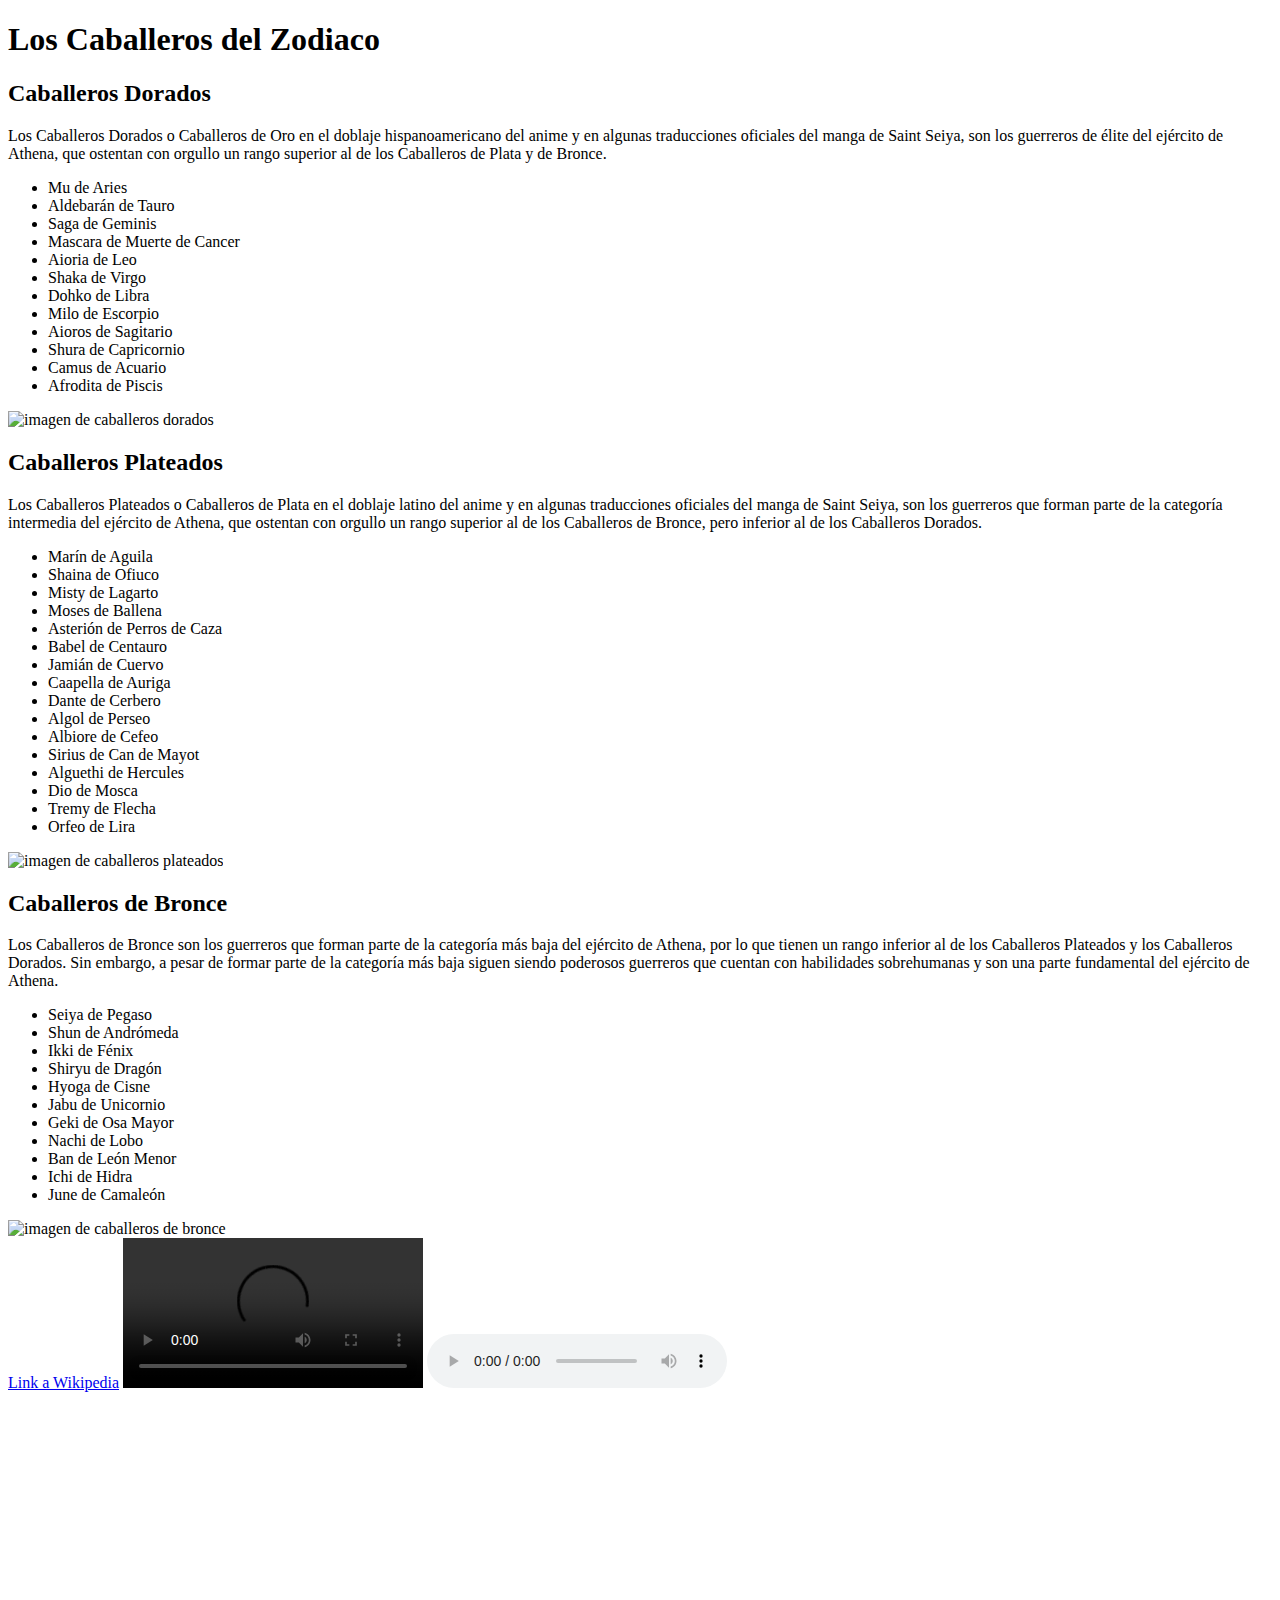
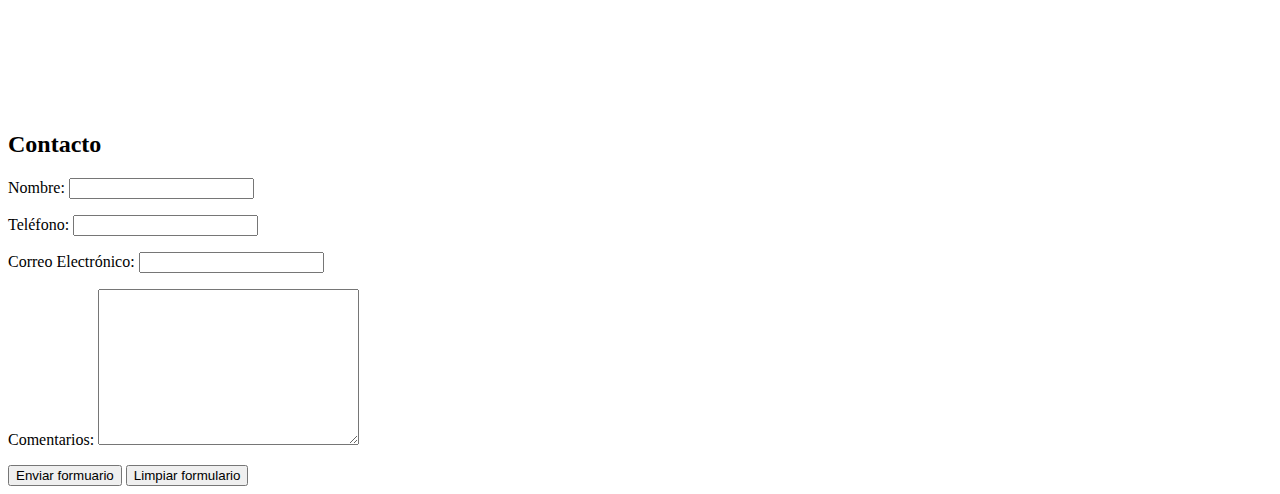
==== index.html @ f2211f4f "css prueba" ====
<!DOCTYPE html>
<html lang="en">
<head>
    <meta charset="UTF-8">
    <meta http-equiv="X-UA-Compatible" content="IE=edge">
    <meta name="viewport" content="width=device-width, initial-scale=1.0">
    <title>Los Caballeros del Zodiaco</title>
    <link rel="stylesheet" href="./">
</head>
<body>
    <header>
        <h1>Los Caballeros del Zodiaco</h1>
    </header>
    <nav>

    </nav>
    <section class="caballeros de Atena">
        <article>
            <h2>Caballeros Dorados</h2>
            <p>Los Caballeros Dorados o Caballeros de Oro en el doblaje hispanoamericano del anime y en algunas traducciones oficiales del manga de Saint Seiya, son los guerreros de élite del ejército de Athena, que ostentan con orgullo un rango superior al de los Caballeros de Plata y de Bronce.</p>
            <ul>
                <li>Mu de Aries</li>
                <li>Aldebarán de Tauro</li>
                <li>Saga de Geminis</li>
                <li>Mascara de Muerte de Cancer</li>
                <li>Aioria de Leo</li>
                <li>Shaka de Virgo</li>
                <li>Dohko de Libra</li>
                <li>Milo de Escorpio</li>
                <li>Aioros de Sagitario</li>
                <li>Shura de Capricornio</li>
                <li>Camus de Acuario</li>
                <li>Afrodita de Piscis</li>
            </ul>
            <img src="./image/caballeros dorados.jpg" alt="imagen de caballeros dorados">
        </article>
        <article>
            <h2>Caballeros Plateados</h2>
            <p>Los Caballeros Plateados o Caballeros de Plata en el doblaje latino del anime y en algunas traducciones oficiales del manga de Saint Seiya, son los guerreros que forman parte de la categoría intermedia del ejército de Athena, que ostentan con orgullo un rango superior al de los Caballeros de Bronce, pero inferior al de los Caballeros Dorados.</p>
            <ul>
                <li>Marín de Aguila</li>
                <li>Shaina de Ofiuco</li>
                <li>Misty de Lagarto</li>
                <li>Moses de Ballena</li>
                <li>Asterión de Perros de Caza</li>
                <li>Babel de Centauro</li>
                <li>Jamián de Cuervo</li>
                <li>Caapella de Auriga</li>
                <li>Dante de Cerbero</li>
                <li>Algol de Perseo</li>
                <li>Albiore de Cefeo</li>
                <li>Sirius de Can de Mayot</li>
                <li>Alguethi de Hercules</li>
                <li>Dio de Mosca</li>
                <li>Tremy de Flecha</li>
                <li>Orfeo de Lira</li>
            </ul>
            <img src="./image/caballeros plateados.jpg" alt="imagen de caballeros plateados">
        </article>
        <article>
            <h2>Caballeros de Bronce</h2>
            <p>Los Caballeros de Bronce son los guerreros que forman parte de la categoría más baja del ejército de Athena, por lo que tienen un rango inferior al de los Caballeros Plateados y los Caballeros Dorados. Sin embargo, a pesar de formar parte de la categoría más baja siguen siendo poderosos guerreros que cuentan con habilidades sobrehumanas y son una parte fundamental del ejército de Athena.</p>
            <ul>
                <li>Seiya de Pegaso</li>
                <li>Shun de Andrómeda</li>
                <li>Ikki de Fénix</li>
                <li>Shiryu de Dragón</li>
                <li>Hyoga de Cisne</li>
                <li>Jabu de Unicornio</li>
                <li>Geki de Osa Mayor</li>
                <li>Nachi de Lobo</li>
                <li>Ban de León Menor</li>
                <li>Ichi de Hidra</li>
                <li>June de Camaleón</li>
            </ul>
            <img src="./image/caballeros de bronce.jpg" alt="imagen de caballeros de bronce">
        </article>
    </section>
    <section class="enlaces">
        <a href="https://es.wikipedia.org/wiki/Saint_Seiya">Link a Wikipedia</a>
        <video src="" controls>video 1</video>
        <audio src="" controls>audio 1</audio>
        <iframe width="560" height="315" src="https://www.youtube.com/embed/JU90SmiYeuw" title="YouTube video player" frameborder="0" allow="accelerometer; autoplay; clipboard-write; encrypted-media; gyroscope; picture-in-picture; web-share" allowfullscreen></iframe>
        </section>
    <section class="contacto">
        <h2>Contacto</h2>
        <form action="" method="">
            <p>
                <label for="nombre">Nombre:</label>
                <input type="text" name="nombre" id="nombre" required>
            </p>
            <p>
                <label for="teléfono">Teléfono:</label>
                <input type="number" name="teléfono" id="teléfono" required>
            </p>
            <p>
                <label for="email">Correo Electrónico:</label>
                <input type="email" name="email" id="email" required>
            </p>
            <p>
                <label for="comentarios">Comentarios:</label>
                <textarea name="comentarios" id="comentarios" cols="30" rows="10" required></textarea>
            </p>
            <input type="submit" value="Enviar formuario">
            <input type="reset" value="Limpiar formulario">
            <br>
        </form>
    </section>
</body>
</html>
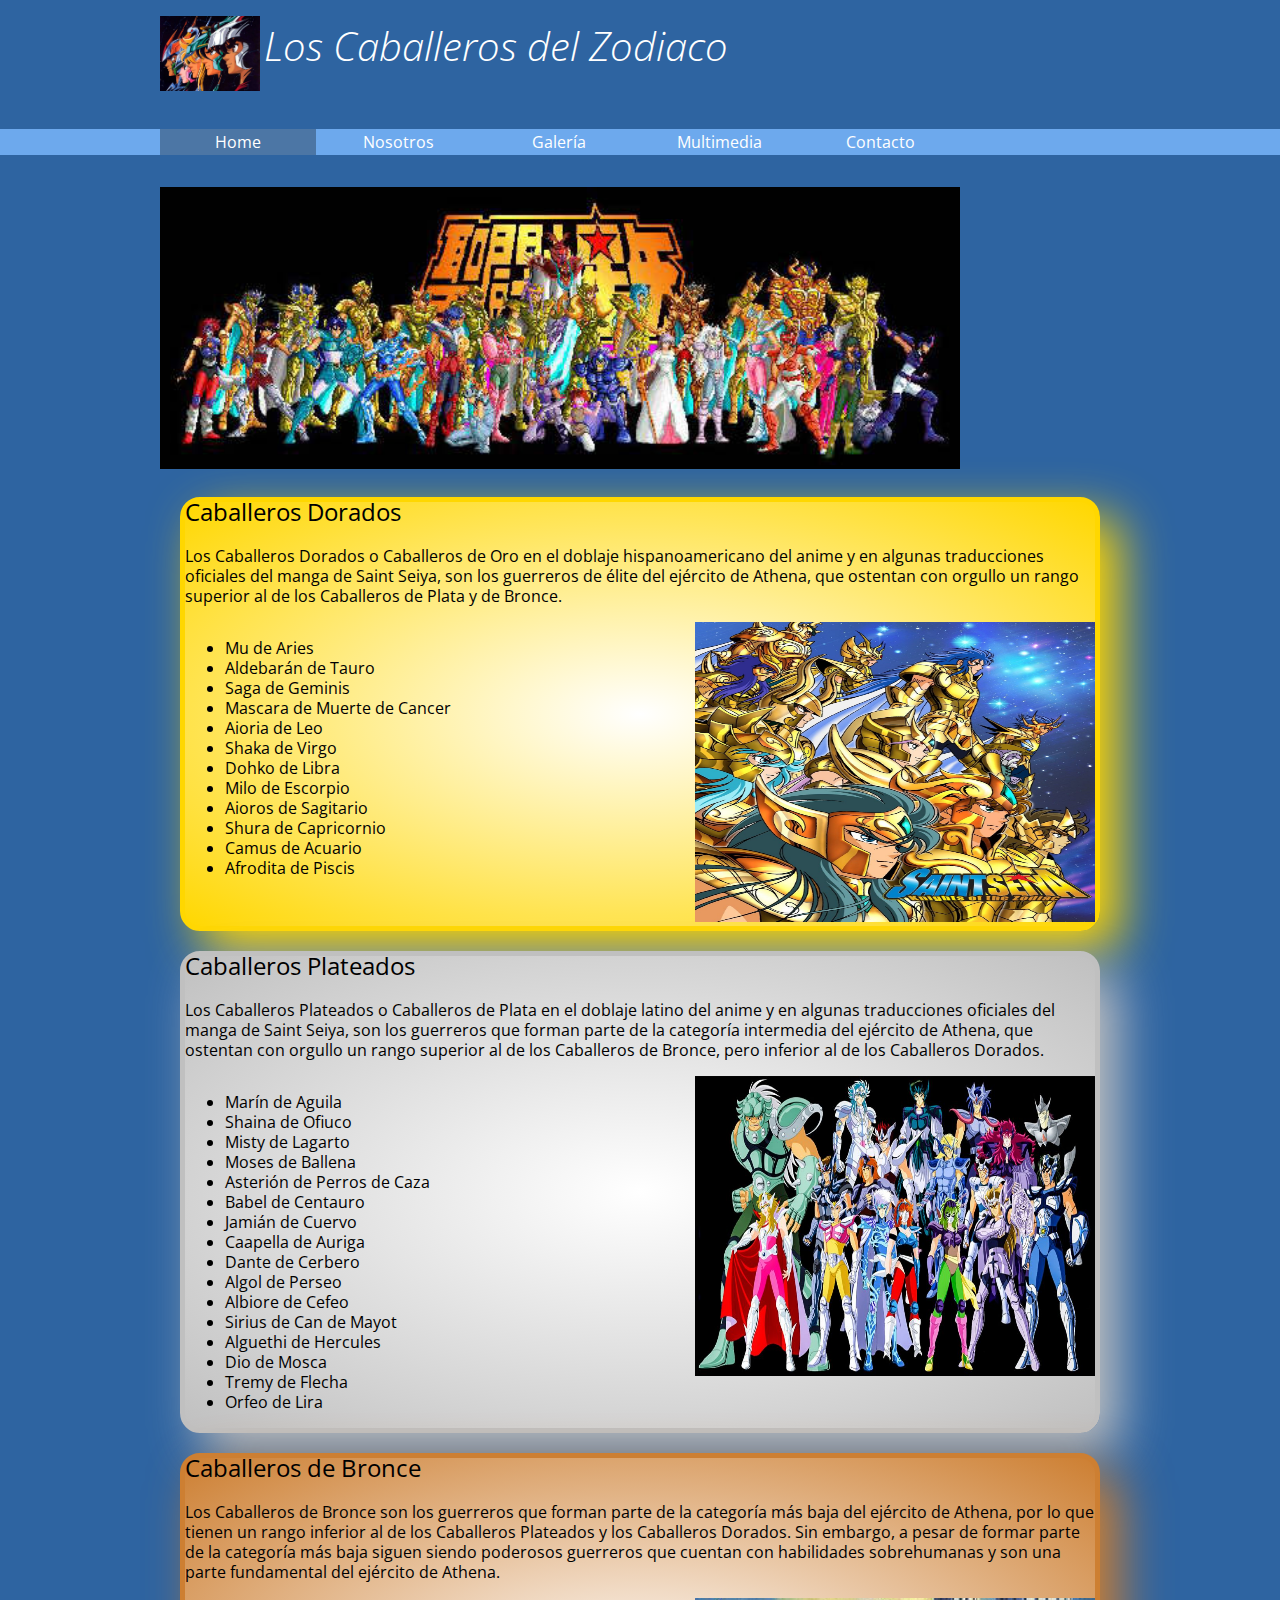
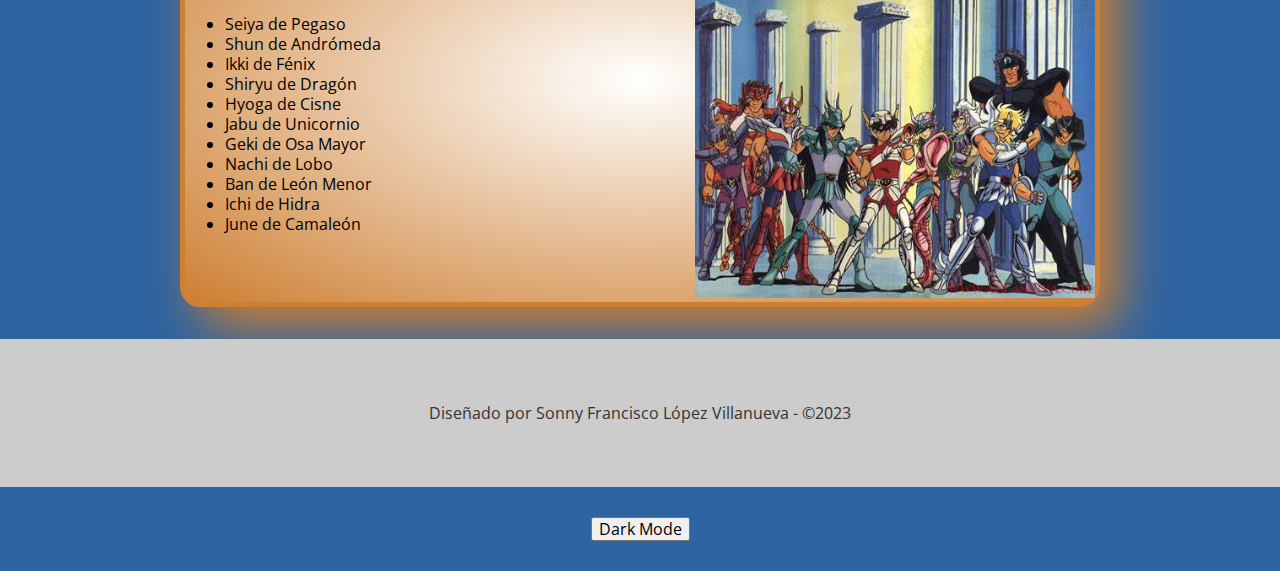
==== commit 46792aef: "proyecto final utn ba" ====
--- a/index.html
+++ b/index.html
@@ -1,110 +1,123 @@
 <!DOCTYPE html>
-<html lang="en">
+<html lang="es">
 <head>
     <meta charset="UTF-8">
     <meta http-equiv="X-UA-Compatible" content="IE=edge">
     <meta name="viewport" content="width=device-width, initial-scale=1.0">
     <title>Los Caballeros del Zodiaco</title>
-    <link rel="stylesheet" href="./">
+    <link rel="preconnect" href="https://fonts.googleapis.com">
+<link rel="preconnect" href="https://fonts.gstatic.com" crossorigin>
+<link href="https://fonts.googleapis.com/css2?family=Open+Sans:wght@300;400;700&display=swap" rel="stylesheet">
+    <link rel="stylesheet" href="./css/normalize.css">
+    <link rel="stylesheet" href="./css/style.css">
+    <script src="./scripts/main.js" defer></script>
 </head>
 <body>
     <header>
-        <h1>Los Caballeros del Zodiaco</h1>
+        <div class="holder">
+            <img src="./img/caballeros del zodiaco.jpg" width="100" alt="imagen logo">
+            <h1>Los Caballeros del Zodiaco</h1>
+        </div>
     </header>
     <nav>
-
+        <div class="holder">
+            <ul>
+                <li><a class="activo" href="./index.html">Home</a></li>
+                <li><a href="./nosotros.html">Nosotros</a></li>
+                <li><a href="./galeria.html">Galería</a></li>
+                <li><a href="./multimedia.html">Multimedia</a></li>
+                <li><a href="./contacto.html">Contacto</a></li>
+            </ul>
+        </div>
     </nav>
-    <section class="caballeros de Atena">
-        <article>
+    <main class="holder">
+        <div class="homeimg">
+            <img src="./img/home4.jpg" alt="imagen home" width="800">
+        </div>
+        <section id="oro">
             <h2>Caballeros Dorados</h2>
-            <p>Los Caballeros Dorados o Caballeros de Oro en el doblaje hispanoamericano del anime y en algunas traducciones oficiales del manga de Saint Seiya, son los guerreros de élite del ejército de Athena, que ostentan con orgullo un rango superior al de los Caballeros de Plata y de Bronce.</p>
-            <ul>
-                <li>Mu de Aries</li>
-                <li>Aldebarán de Tauro</li>
-                <li>Saga de Geminis</li>
-                <li>Mascara de Muerte de Cancer</li>
-                <li>Aioria de Leo</li>
-                <li>Shaka de Virgo</li>
-                <li>Dohko de Libra</li>
-                <li>Milo de Escorpio</li>
-                <li>Aioros de Sagitario</li>
-                <li>Shura de Capricornio</li>
-                <li>Camus de Acuario</li>
-                <li>Afrodita de Piscis</li>
-            </ul>
-            <img src="./image/caballeros dorados.jpg" alt="imagen de caballeros dorados">
-        </article>
-        <article>
+                <p>Los Caballeros Dorados o Caballeros de Oro en el doblaje hispanoamericano del anime y en algunas traducciones oficiales del manga de Saint Seiya, son los guerreros de élite del ejército de Athena, que ostentan con orgullo un rango superior al de los Caballeros de Plata y de Bronce.</p>
+            <div class="columnas">
+                <div class="left">
+                    <ul>
+                        <li>Mu de Aries</li>
+                        <li>Aldebarán de Tauro</li>
+                        <li>Saga de Geminis</li>
+                        <li>Mascara de Muerte de Cancer</li>
+                        <li>Aioria de Leo</li>
+                        <li>Shaka de Virgo</li>
+                        <li>Dohko de Libra</li>
+                        <li>Milo de Escorpio</li>
+                        <li>Aioros de Sagitario</li>
+                        <li>Shura de Capricornio</li>
+                        <li>Camus de Acuario</li>
+                        <li>Afrodita de Piscis</li>
+                    </ul>
+                </div>
+                <div class="right">
+                    <img src="./img/caballeros dorados.jpg" class="img-fluid" alt="imagen de caballeros dorados" width="400" height="300">
+                </div>
+            </div>
+        </section>
+        <section id="plata">
             <h2>Caballeros Plateados</h2>
-            <p>Los Caballeros Plateados o Caballeros de Plata en el doblaje latino del anime y en algunas traducciones oficiales del manga de Saint Seiya, son los guerreros que forman parte de la categoría intermedia del ejército de Athena, que ostentan con orgullo un rango superior al de los Caballeros de Bronce, pero inferior al de los Caballeros Dorados.</p>
-            <ul>
-                <li>Marín de Aguila</li>
-                <li>Shaina de Ofiuco</li>
-                <li>Misty de Lagarto</li>
-                <li>Moses de Ballena</li>
-                <li>Asterión de Perros de Caza</li>
-                <li>Babel de Centauro</li>
-                <li>Jamián de Cuervo</li>
-                <li>Caapella de Auriga</li>
-                <li>Dante de Cerbero</li>
-                <li>Algol de Perseo</li>
-                <li>Albiore de Cefeo</li>
-                <li>Sirius de Can de Mayot</li>
-                <li>Alguethi de Hercules</li>
-                <li>Dio de Mosca</li>
-                <li>Tremy de Flecha</li>
-                <li>Orfeo de Lira</li>
-            </ul>
-            <img src="./image/caballeros plateados.jpg" alt="imagen de caballeros plateados">
-        </article>
-        <article>
+                <p>Los Caballeros Plateados o Caballeros de Plata en el doblaje latino del anime y en algunas traducciones oficiales del manga de Saint Seiya, son los guerreros que forman parte de la categoría intermedia del ejército de Athena, que ostentan con orgullo un rango superior al de los Caballeros de Bronce, pero inferior al de los Caballeros Dorados.</p>
+            <div class="columnas">
+                <div class="left">
+                    <ul>
+                        <li>Marín de Aguila</li>
+                        <li>Shaina de Ofiuco</li>
+                        <li>Misty de Lagarto</li>
+                        <li>Moses de Ballena</li>
+                        <li>Asterión de Perros de Caza</li>
+                        <li>Babel de Centauro</li>
+                        <li>Jamián de Cuervo</li>
+                        <li>Caapella de Auriga</li>
+                        <li>Dante de Cerbero</li>
+                        <li>Algol de Perseo</li>
+                        <li>Albiore de Cefeo</li>
+                        <li>Sirius de Can de Mayot</li>
+                        <li>Alguethi de Hercules</li>
+                        <li>Dio de Mosca</li>
+                        <li>Tremy de Flecha</li>
+                        <li>Orfeo de Lira</li>
+                    </ul>
+                </div>
+                <div class="right">
+                <img src="./img/caballeros plateados.jpg" alt="imagen de caballeros plateados" width="400" height="300">
+                </div>
+            </div>
+        </section>
+        <section id="bronce">
             <h2>Caballeros de Bronce</h2>
-            <p>Los Caballeros de Bronce son los guerreros que forman parte de la categoría más baja del ejército de Athena, por lo que tienen un rango inferior al de los Caballeros Plateados y los Caballeros Dorados. Sin embargo, a pesar de formar parte de la categoría más baja siguen siendo poderosos guerreros que cuentan con habilidades sobrehumanas y son una parte fundamental del ejército de Athena.</p>
-            <ul>
-                <li>Seiya de Pegaso</li>
-                <li>Shun de Andrómeda</li>
-                <li>Ikki de Fénix</li>
-                <li>Shiryu de Dragón</li>
-                <li>Hyoga de Cisne</li>
-                <li>Jabu de Unicornio</li>
-                <li>Geki de Osa Mayor</li>
-                <li>Nachi de Lobo</li>
-                <li>Ban de León Menor</li>
-                <li>Ichi de Hidra</li>
-                <li>June de Camaleón</li>
-            </ul>
-            <img src="./image/caballeros de bronce.jpg" alt="imagen de caballeros de bronce">
-        </article>
-    </section>
-    <section class="enlaces">
-        <a href="https://es.wikipedia.org/wiki/Saint_Seiya">Link a Wikipedia</a>
-        <video src="" controls>video 1</video>
-        <audio src="" controls>audio 1</audio>
-        <iframe width="560" height="315" src="https://www.youtube.com/embed/JU90SmiYeuw" title="YouTube video player" frameborder="0" allow="accelerometer; autoplay; clipboard-write; encrypted-media; gyroscope; picture-in-picture; web-share" allowfullscreen></iframe>
+                <p>Los Caballeros de Bronce son los guerreros que forman parte de la categoría más baja del ejército de Athena, por lo que tienen un rango inferior al de los Caballeros Plateados y los Caballeros Dorados. Sin embargo, a pesar de formar parte de la categoría más baja siguen siendo poderosos guerreros que cuentan con habilidades sobrehumanas y son una parte fundamental del ejército de Athena.</p>
+            <div class="columnas">
+                <div class="left">
+                    <ul>
+                        <li>Seiya de Pegaso</li>
+                        <li>Shun de Andrómeda</li>
+                        <li>Ikki de Fénix</li>
+                        <li>Shiryu de Dragón</li>
+                        <li>Hyoga de Cisne</li>
+                        <li>Jabu de Unicornio</li>
+                        <li>Geki de Osa Mayor</li>
+                        <li>Nachi de Lobo</li>
+                        <li>Ban de León Menor</li>
+                        <li>Ichi de Hidra</li>
+                        <li>June de Camaleón</li>
+                    </ul>
+                </div>
+                <div class="right">
+                    <img src="./img/caballeros de bronce.jpg" class="img-fluid" alt="imagen de caballeros de bronce" width="400" height="300">
+                </div>
+            </div>
         </section>
-    <section class="contacto">
-        <h2>Contacto</h2>
-        <form action="" method="">
-            <p>
-                <label for="nombre">Nombre:</label>
-                <input type="text" name="nombre" id="nombre" required>
-            </p>
-            <p>
-                <label for="teléfono">Teléfono:</label>
-                <input type="number" name="teléfono" id="teléfono" required>
-            </p>
-            <p>
-                <label for="email">Correo Electrónico:</label>
-                <input type="email" name="email" id="email" required>
-            </p>
-            <p>
-                <label for="comentarios">Comentarios:</label>
-                <textarea name="comentarios" id="comentarios" cols="30" rows="10" required></textarea>
-            </p>
-            <input type="submit" value="Enviar formuario">
-            <input type="reset" value="Limpiar formulario">
-            <br>
-        </form>
-    </section>
+    </main>
+    <footer>
+        <p>Diseñado por Sonny Francisco López Villanueva - &copy;2023</p>
+    </footer>
+    <div class="boton">
+        <button class="oscuro">Dark Mode</button>
+    </div>
 </body>
 </html>--- a/css/style.css
+++ b/css/style.css
@@ -0,0 +1,287 @@
+body{
+    font-family: 'Open Sans', sans-serif;
+    font-size: 16px;
+    line-height: 20px;
+    background-color: #2e64a1;
+}
+
+header{
+    background-color: #2e64a1;
+    padding: 1em 0;
+}
+
+header h1{
+    color: white;
+    font-size: 2.5em;
+    font-style: italic;
+    font-weight: 100;
+    display: inline-block;
+    position: relative;
+    bottom: 30px;
+}
+
+nav{
+    background-color: #6da9ed;
+    margin-bottom: 2em;
+}
+
+nav ul{
+    list-style: none;
+    margin: 0;
+    padding: 0;
+}
+
+nav ul li{
+    display: inline-block;
+    width: 16.3%;
+}
+
+nav ul li a{
+    color: white;
+    text-decoration: none;
+    text-align: center;
+    display: block;
+    padding: 0.2em 0.4em;
+}
+
+nav ul li a:hover{
+    background-color: rgba(0, 0, 0, 0.3);
+}
+
+nav ul li a.activo{
+    background-color: #4c76a5;
+}
+
+.holder{
+    width: 960px;
+    margin: 0 auto;
+}
+
+.homeimg{
+    margin-bottom: 1.5em;
+    align-items: center;
+}
+
+h2{
+    font-weight: 400;
+    margin: 0 0 1em;
+}
+
+#oro{
+    border: solid 5px gold;
+    border-radius: 20px 20px 20px 20px;
+    box-shadow: 20px 20px 50px gold;
+    margin: 20px;
+    background: radial-gradient(white, gold);
+}
+
+#oro h2{
+    color: black;
+}
+
+#plata{
+    border: 5px solid silver;
+    border-radius: 20px 20px 20px 20px;
+    box-shadow: 20px 20px 50px silver;
+    margin: 20px;
+    background: radial-gradient(white, silver);
+}
+
+#plata h2{
+    color: black;
+}
+
+#bronce{
+    border: 5px solid #cd7f32;
+    border-radius: 20px 20px 20px 20px;
+    box-shadow: 20px 20px 50px #cd7f32;
+    margin: 20px;
+    background: radial-gradient(white, #cd7f32);
+}
+
+#bronce h2{
+    color: black;
+}
+
+.columnas{
+    overflow: hidden;
+}
+
+.left{
+    float: left;
+}
+
+.right{
+    float: right;
+}
+
+footer{
+    background-color: #ccc;
+    clear: both;
+    color: #333;
+    padding: 3em 0;
+    margin-top: 2em;
+    text-align: center;
+}
+
+.historia{
+    color: white;
+}
+
+.historia p{
+    font-size: 0.8em;
+}
+
+.persona{
+    width: 18%;
+    border: 1px solid white;
+    border-radius: 0.25em;
+    float: none;
+    box-sizing: border-box;
+    text-align: center;
+    margin: 0 auto;
+}
+
+.persona img{
+    border-radius: 50%;
+    box-shadow: 0 0 5px rgba(0, 0, 0, 0.5);
+    margin: 0.8em 0 1em;
+    max-width: 70%;
+}
+
+.historia h2{
+    color: white;
+}
+
+.persona h5, .persona h6{
+    text-align: center;
+    font-weight: normal;
+    color: white;
+    margin: 0;
+}
+
+.persona h5{
+    font-size: 0.9em;
+}
+
+.persona h6{
+    font-size: 0.8em;
+    font-style: italic;
+}
+
+.persona p{
+    font-size: 0.7em;
+    color: white;
+    margin: 0 1em 1em;
+}
+
+.staff h2{
+    color: white;
+}
+
+.columna{
+    width: 50%;
+    box-sizing: border-box;
+    padding: 0.6em;
+    color: white;
+}
+
+.columna.left{
+    border-right: 1px solid white;
+}
+
+.columna.right p{
+    font-size: 0.9em;
+}
+
+.columna.right ul li{
+    font-size: 0.8em;
+}
+
+.formulario label{
+    vertical-align: top;
+    width: 20%;
+    display: inline-block;
+}
+
+.formulario input,.formulario textarea{
+    background-color: #ddd;
+    border-radius: 5px;
+    border: 1px solid #999;
+    padding: 0.4em 0.6em;
+    font-size: 0.8em;
+    width: 70%;
+}
+
+.formulario input[type="submit"]{
+    background-color: #6da9ed;
+    box-shadow: 0 0 10px rgba(0, 0, 0, 0.4);
+    color: white;
+    font-size: 1em;
+    width: auto;
+    cursor: pointer;
+}
+
+.formulario textarea{
+    height: 10em;
+    resize: none;
+}
+
+.formulario .acciones{
+    text-align: center;
+}
+
+.galeria .foto{
+    float: left;
+    width: 18%;
+    margin: 1em 0 1em 2.5%;
+    border: 1px solid white;
+    padding: 0.3em;
+    box-sizing: border-box;
+}
+
+.galeria .foto img{
+    width: 100%;
+    display: block;
+}
+
+.galeria .foto:nth-child(5n+1){
+    margin-left: 0;
+}
+
+main h2{
+    color: white;
+}
+
+.enlaces{
+    display: flex;
+    flex-direction: column;
+    align-items: center;
+    justify-content: center;
+}
+
+iframe,video,audio{
+    margin: 20px;
+}
+
+.boton{
+    display: flex;
+    justify-content: center;
+    align-items: center;
+}
+
+button{
+   margin: 30px;
+}
+
+@media (max-width: 800px){
+    body{
+        background-color: red;
+    }
+}
+
+@media (max-width: 400px){
+    body{
+        background-color: green;
+    }
+}